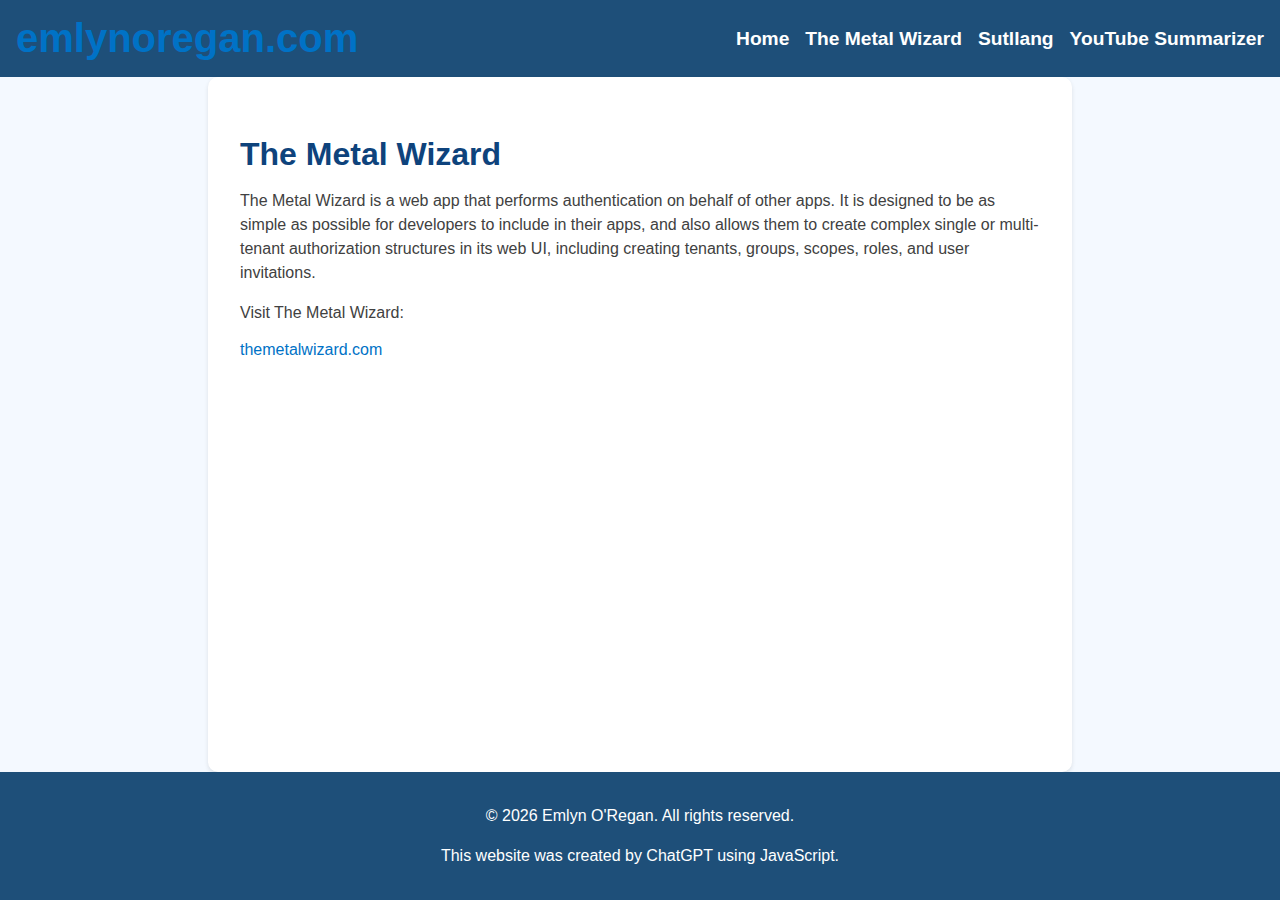
==== themetalwizard.html @ cdf1bcae "first" ====
<!DOCTYPE html>
<html lang="en">
<head>
    <meta charset="UTF-8">
    <meta name="viewport" content="width=device-width, initial-scale=1.0">
    <title>The Metal Wizard | emlynoregan.com</title>
    <link rel="stylesheet" href="styles.css">
</head>
<body>
    <header id="header"></header>
    <main>
        <section>
            <h2>The Metal Wizard</h2>
            <p>The Metal Wizard is a web app that performs authentication on behalf of other apps. It is designed to be as simple as possible for developers to include in their apps, and also allows them to create complex single or multi-tenant authorization structures in its web UI, including creating tenants, groups, scopes, roles, and user invitations.</p>
            <p>Visit The Metal Wizard:</p>
            <a href="http://themetalwizard.com" target="_blank">themetalwizard.com</a>
        </section>
    </main>
    <footer id="footer"></footer>
    <script src="main.js"></script>
</body>
</html>
---- styles.css ----
/* Global Styles */
body {
    font-family: Arial, sans-serif;
    margin: 0;
    padding: 0;
    background-color: #f4f9ff;
    display: flex;
    flex-direction: column;
    min-height: 100vh;
}

header {
    background-color: #1e4f79;
    color: #fff;
    display: flex;
    justify-content: space-between;
    align-items: center;
    padding: 1rem;
}

h1 {
    margin: 0;
    font-size: 2.5rem;
    font-weight: bold;
}

nav ul {
    list-style: none;
    margin: 0;
    padding: 0;
    display: flex;
}

nav li {
    margin-left: 1rem;
}

nav a {
    color: #fff;
    text-decoration: none;
    font-weight: bold;
    font-size: 1.2rem;
}

main {
    flex: 1;
    padding: 2rem;
    max-width: 800px;
    margin: auto;
    background-color: #fff;
    box-shadow: 0px 2px 4px rgba(0, 0, 0, 0.1);
    border-radius: 10px;
}

section {
    margin-bottom: 2rem;
}

h2 {
    font-size: 2rem;
    font-weight: bold;
    margin-bottom: 1rem;
    color: #0e437c;
}

p {
    line-height: 1.5;
    margin: 1rem 0;
    color: #414141;
}

a {
    color: #0072c6;
    text-decoration: none;
}

a:hover {
    text-decoration: underline;
}

footer {
    background-color: #1e4f79;
    color: #ffffff;
    text-align: center;
    padding: 1rem;
    margin-top: auto;
}

footer p {
    color: #fff;
}
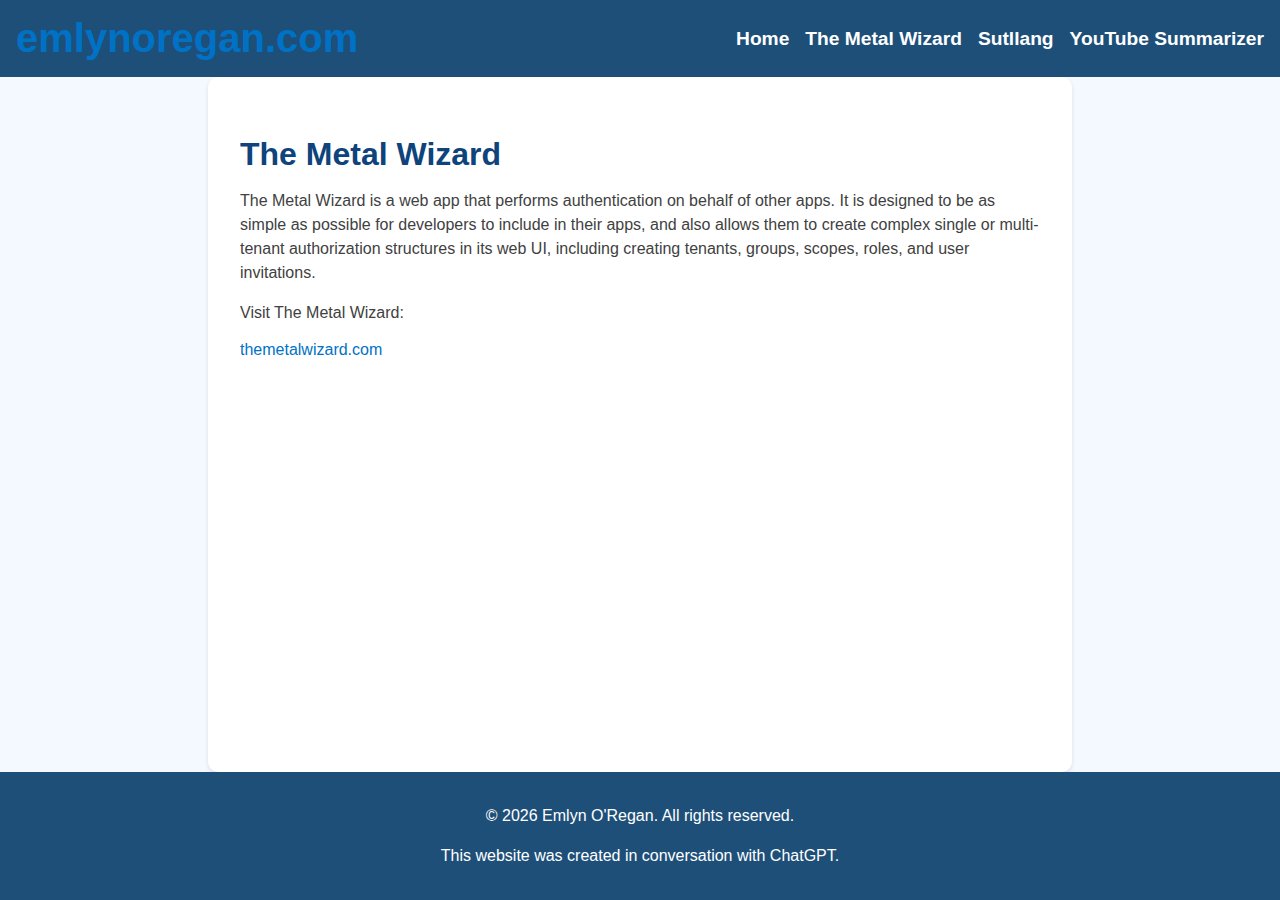
==== commit 2c1fac2a: "fixed links" ====
--- a/themetalwizard.html
+++ b/themetalwizard.html
@@ -13,7 +13,7 @@
             <h2>The Metal Wizard</h2>
             <p>The Metal Wizard is a web app that performs authentication on behalf of other apps. It is designed to be as simple as possible for developers to include in their apps, and also allows them to create complex single or multi-tenant authorization structures in its web UI, including creating tenants, groups, scopes, roles, and user invitations.</p>
             <p>Visit The Metal Wizard:</p>
-            <a href="http://themetalwizard.com" target="_blank">themetalwizard.com</a>
+            <a href="https://themetalwizard.net" target="_blank">themetalwizard.com</a>
         </section>
     </main>
     <footer id="footer"></footer>
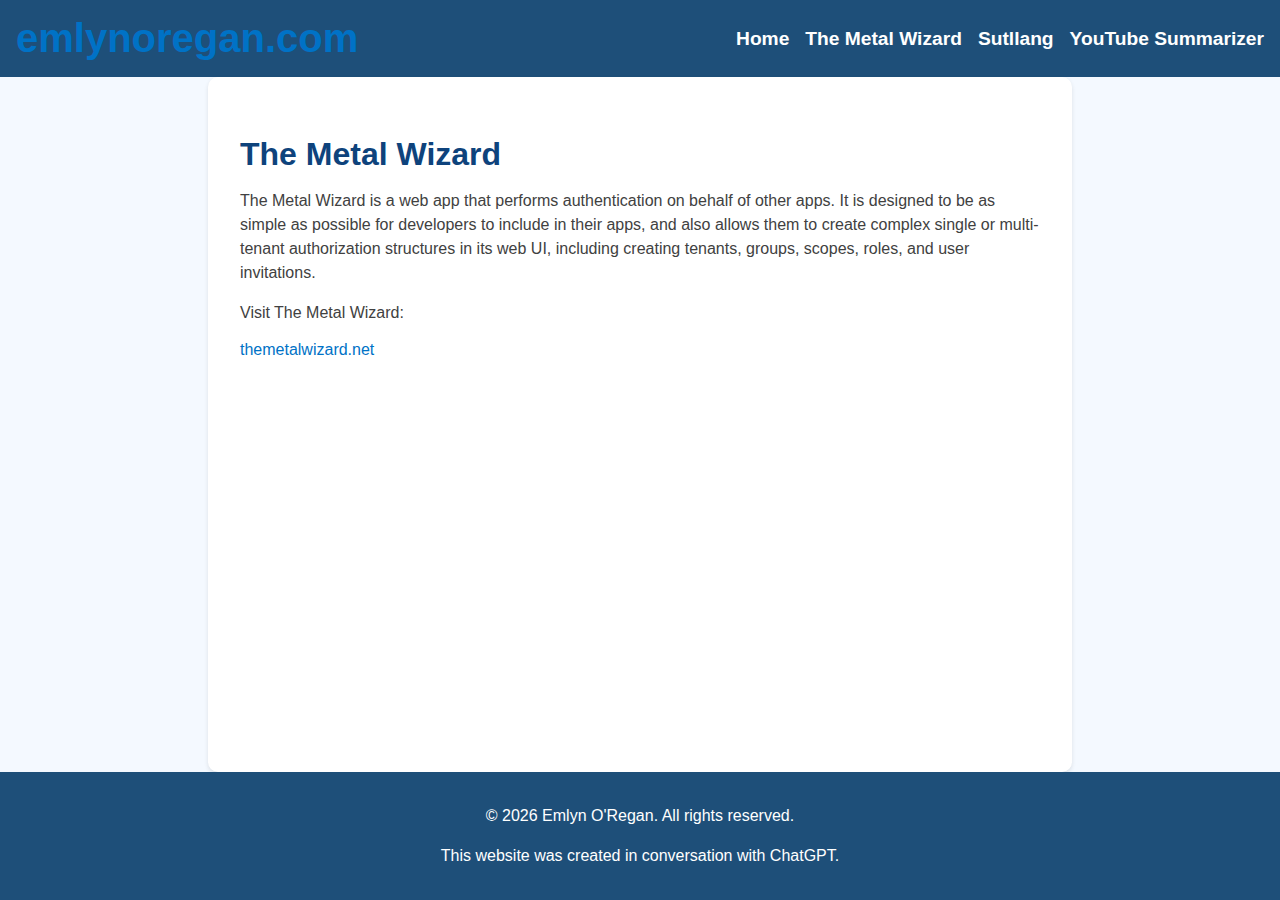
==== commit 1865b6a6: "fix" ====
--- a/themetalwizard.html
+++ b/themetalwizard.html
@@ -13,7 +13,7 @@
             <h2>The Metal Wizard</h2>
             <p>The Metal Wizard is a web app that performs authentication on behalf of other apps. It is designed to be as simple as possible for developers to include in their apps, and also allows them to create complex single or multi-tenant authorization structures in its web UI, including creating tenants, groups, scopes, roles, and user invitations.</p>
             <p>Visit The Metal Wizard:</p>
-            <a href="https://themetalwizard.net" target="_blank">themetalwizard.com</a>
+            <a href="https://themetalwizard.net" target="_blank">themetalwizard.net</a>
         </section>
     </main>
     <footer id="footer"></footer>
